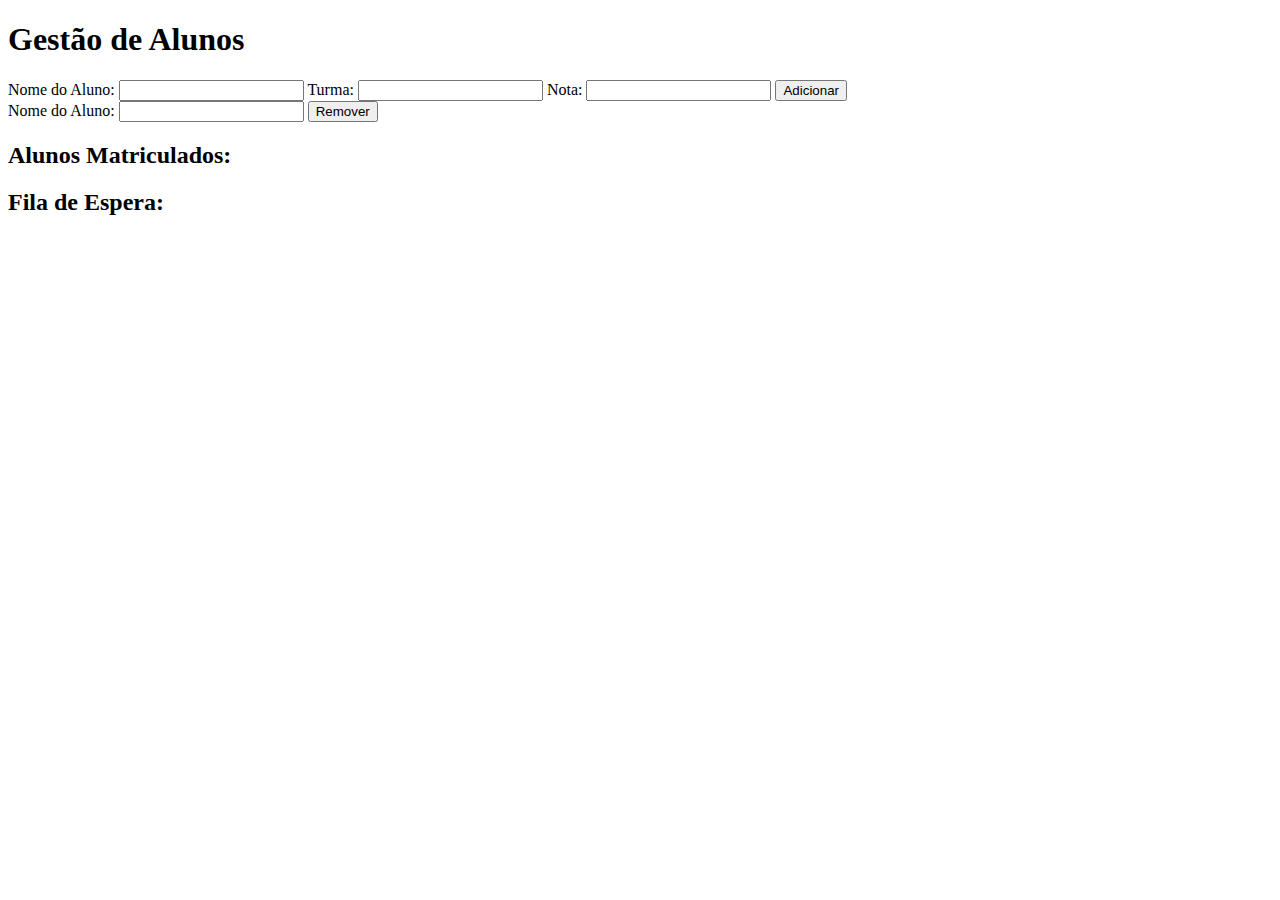
==== Templates/index.html @ 0286ad30 "update trabalho" ====
<!DOCTYPE html>
<html lang="en">
<head>
    <meta charset="UTF-8">
    <meta name="viewport" content="width=device-width, initial-scale=1.0">
    <title>Gestão de Alunos</title>
    <link rel="stylesheet" href="/static/style.css">
</head>
<body>
    <h1>Gestão de Alunos</h1>
    <form id="addStudentForm">
        <label for="name">Nome do Aluno:</label>
        <input type="text" id="name" name="name" required>
        <label for="turma">Turma:</label>
        <input type="text" id="turma" name="turma" required>
        <label for="grade">Nota:</label>
        <input type="number" id="grade" name="grade" required>
        <button type="submit">Adicionar</button>
    </form>

    <form id="removeStudentForm">
        <label for="removeName">Nome do Aluno:</label>
        <input type="text" id="removeName" name="removeName" required>
        <button type="submit">Remover</button>
    </form>

    <h2>Alunos Matriculados:</h2>
    <ul id="studentsList"></ul>

    <h2>Fila de Espera:</h2>
    <ul id="queueList"></ul>

    <script>
        document.addEventListener("DOMContentLoaded", () => {
            const addStudentForm = document.getElementById("addStudentForm");
            const removeStudentForm = document.getElementById("removeStudentForm");
            const studentsList = document.getElementById("studentsList");
            const queueList = document.getElementById("queueList");

            // Atualizar interface
            const updateUI = () => {
                fetch("/data")
                    .then(response => response.json())
                    .then(data => {
                        // Atualizar lista de alunos matriculados
                        studentsList.innerHTML = "";
                        data.students.forEach(student => {
                            const li = document.createElement("li");
                            li.textContent = `${student.name} - Turma: ${student.turma}, Nota: ${student.grade}`;
                            studentsList.appendChild(li);
                        });

                        // Atualizar fila de espera
                        queueList.innerHTML = "";
                        data.queue.forEach(student => {
                            const li = document.createElement("li");
                            li.textContent = `${student.name} - Turma: ${student.turma}, Nota: ${student.grade}`;
                            queueList.appendChild(li);
                        });
                    });
            };

            // Adicionar aluno
            addStudentForm.addEventListener("submit", (e) => {
                e.preventDefault();
                const name = document.getElementById("name").value;
                const turma = document.getElementById("turma").value;
                const grade = document.getElementById("grade").value;

                fetch("/add_student", {
                    method: "POST",
                    headers: { "Content-Type": "application/json" },
                    body: JSON.stringify({ name, turma, grade }),
                })
                    .then(response => response.json())
                    .then(data => {
                        alert(data.message);
                        updateUI();
                        // Limpar campos do formulário
                        addStudentForm.reset();
                    });
            });

            // Remover aluno
            removeStudentForm.addEventListener("submit", (e) => {
                e.preventDefault();
                const name = document.getElementById("removeName").value;

                fetch("/remove_student", {
                    method: "POST",
                    headers: { "Content-Type": "application/json" },
                    body: JSON.stringify({ name }),
                })
                    .then(response => response.json())
                    .then(data => {
                        alert(data.message);
                        updateUI();
                        // Limpar campos do formulário
                        removeStudentForm.reset();
                    });
            });

            // Atualizar interface na inicialização
            updateUI();
        });
    </script>
</body>
</html>
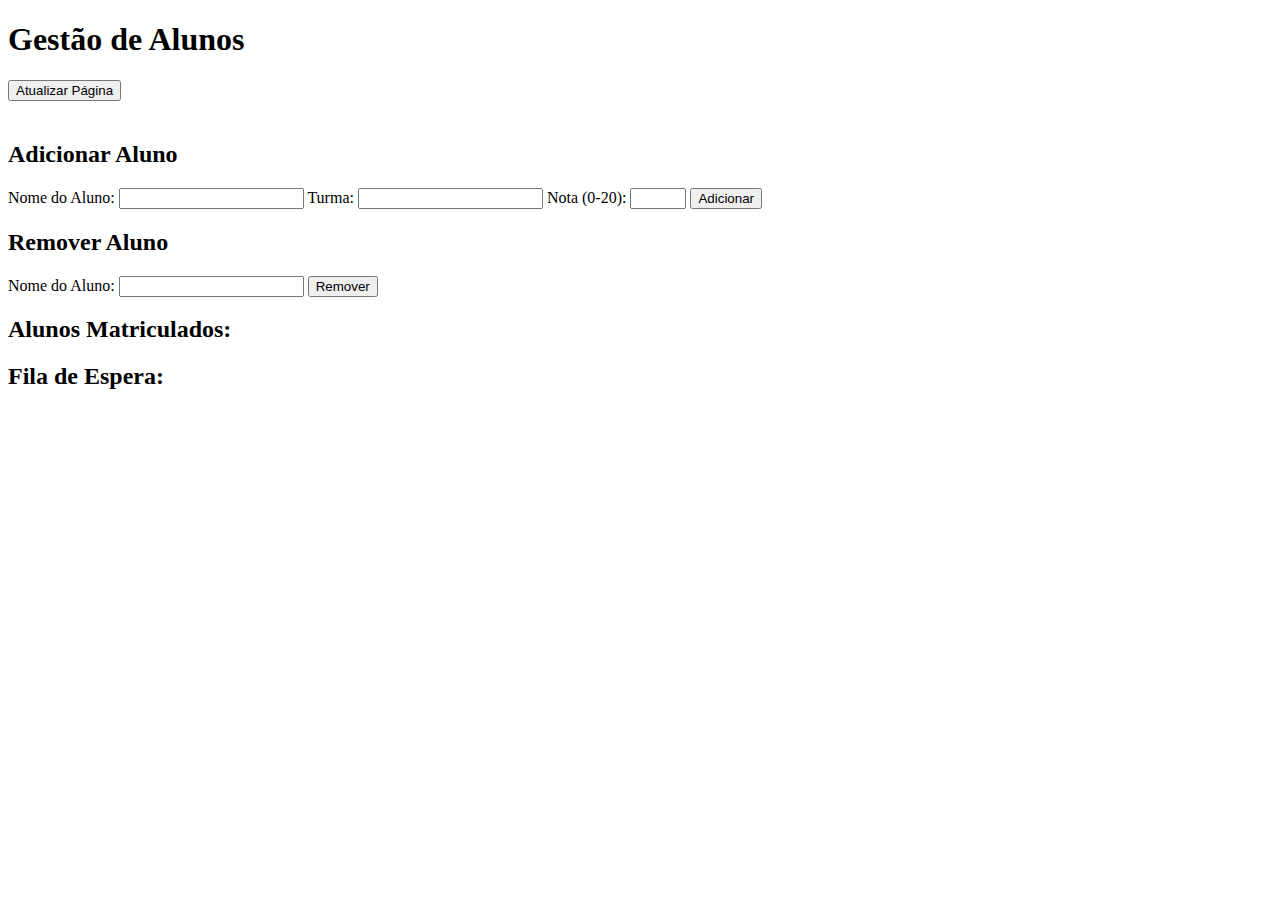
==== commit b921a270: "updates do index" ====
--- a/Templates/index.html
+++ b/Templates/index.html
@@ -7,28 +7,49 @@
     <link rel="stylesheet" href="/static/style.css">
 </head>
 <body>
-    <h1>Gestão de Alunos</h1>
-    <form id="addStudentForm">
-        <label for="name">Nome do Aluno:</label>
-        <input type="text" id="name" name="name" required>
-        <label for="turma">Turma:</label>
-        <input type="text" id="turma" name="turma" required>
-        <label for="grade">Nota:</label>
-        <input type="number" id="grade" name="grade" required>
-        <button type="submit">Adicionar</button>
-    </form>
+    <div class="main-container">
+        <!-- Seção Esquerda -->
+        <div class="left-section">
+            <h1>Gestão de Alunos</h1>
+            <button id="refreshButton" style="margin-bottom: 20px;">Atualizar Página</button>
+            
+            <div class="container">
+                <div class="form-container">
+                    <h2>Adicionar Aluno</h2>
+                    <form id="addStudentForm">
+                        <label for="name">Nome do Aluno:</label>
+                        <input type="text" id="name" name="name" required>
+                        <label for="turma">Turma:</label>
+                        <input type="text" id="turma" name="turma" required>
+                        <label for="grade">Nota (0-20):</label>
+                        <input type="number" id="grade" name="grade" min="0" max="20" required>
+                        <button type="submit">Adicionar</button>
+                    </form>
+                </div>
 
-    <form id="removeStudentForm">
-        <label for="removeName">Nome do Aluno:</label>
-        <input type="text" id="removeName" name="removeName" required>
-        <button type="submit">Remover</button>
-    </form>
+                <div class="form-container">
+                    <h2>Remover Aluno</h2>
+                    <form id="removeStudentForm">
+                        <label for="removeName">Nome do Aluno:</label>
+                        <input type="text" id="removeName" name="removeName" required>
+                        <button type="submit">Remover</button>
+                    </form>
+                </div>
+            </div>
+        </div>
 
-    <h2>Alunos Matriculados:</h2>
-    <ul id="studentsList"></ul>
+        <!-- Container do Meio -->
+        <div class="mid-container">
+            <h2>Alunos Matriculados:</h2>
+            <div id="studentsList"></div>
+        </div>
 
-    <h2>Fila de Espera:</h2>
-    <ul id="queueList"></ul>
+        <!-- Container Direito -->
+        <div class="right-container">
+            <h2>Fila de Espera:</h2>
+            <ul id="queueList"></ul>
+        </div>
+    </div>
 
     <script>
         document.addEventListener("DOMContentLoaded", () => {
@@ -36,31 +57,43 @@
             const removeStudentForm = document.getElementById("removeStudentForm");
             const studentsList = document.getElementById("studentsList");
             const queueList = document.getElementById("queueList");
+            const refreshButton = document.getElementById("refreshButton");
 
-            // Atualizar interface
             const updateUI = () => {
                 fetch("/data")
                     .then(response => response.json())
                     .then(data => {
-                        // Atualizar lista de alunos matriculados
                         studentsList.innerHTML = "";
-                        data.students.forEach(student => {
-                            const li = document.createElement("li");
-                            li.textContent = `${student.name} - Turma: ${student.turma}, Nota: ${student.grade}`;
-                            studentsList.appendChild(li);
-                        });
+                        queueList.innerHTML = "";
 
-                        // Atualizar fila de espera
-                        queueList.innerHTML = "";
+                        for (const [turma, alunos] of Object.entries(data.students)) {
+                            const turmaHeader = document.createElement("h3");
+                            turmaHeader.textContent = `Turma ${turma}`;
+                            studentsList.appendChild(turmaHeader);
+
+                            const turmaList = document.createElement("ul");
+                            alunos.forEach(aluno => {
+                                const li = document.createElement("li");
+                                const studentInfo = data.info[aluno];
+                                if (studentInfo) {
+                                    li.textContent = `${aluno} - Nota: ${studentInfo.notas.join(", ")}`;
+                                } else {
+                                    li.textContent = `${aluno} - Sem informação disponível`;
+                                }
+                                turmaList.appendChild(li);
+                            });
+                            studentsList.appendChild(turmaList);
+                        }
+
                         data.queue.forEach(student => {
                             const li = document.createElement("li");
                             li.textContent = `${student.name} - Turma: ${student.turma}, Nota: ${student.grade}`;
                             queueList.appendChild(li);
                         });
-                    });
+                    })
+                    .catch(err => alert("Erro ao carregar dados: " + err.message));
             };
 
-            // Adicionar aluno
             addStudentForm.addEventListener("submit", (e) => {
                 e.preventDefault();
                 const name = document.getElementById("name").value;
@@ -76,12 +109,11 @@
                     .then(data => {
                         alert(data.message);
                         updateUI();
-                        // Limpar campos do formulário
                         addStudentForm.reset();
-                    });
+                    })
+                    .catch(err => alert("Erro: " + err.message));
             });
 
-            // Remover aluno
             removeStudentForm.addEventListener("submit", (e) => {
                 e.preventDefault();
                 const name = document.getElementById("removeName").value;
@@ -95,12 +127,15 @@
                     .then(data => {
                         alert(data.message);
                         updateUI();
-                        // Limpar campos do formulário
                         removeStudentForm.reset();
-                    });
+                    })
+                    .catch(err => alert("Erro: " + err.message));
             });
 
-            // Atualizar interface na inicialização
+            refreshButton.addEventListener("click", () => {
+                location.reload();
+            });
+
             updateUI();
         });
     </script>
